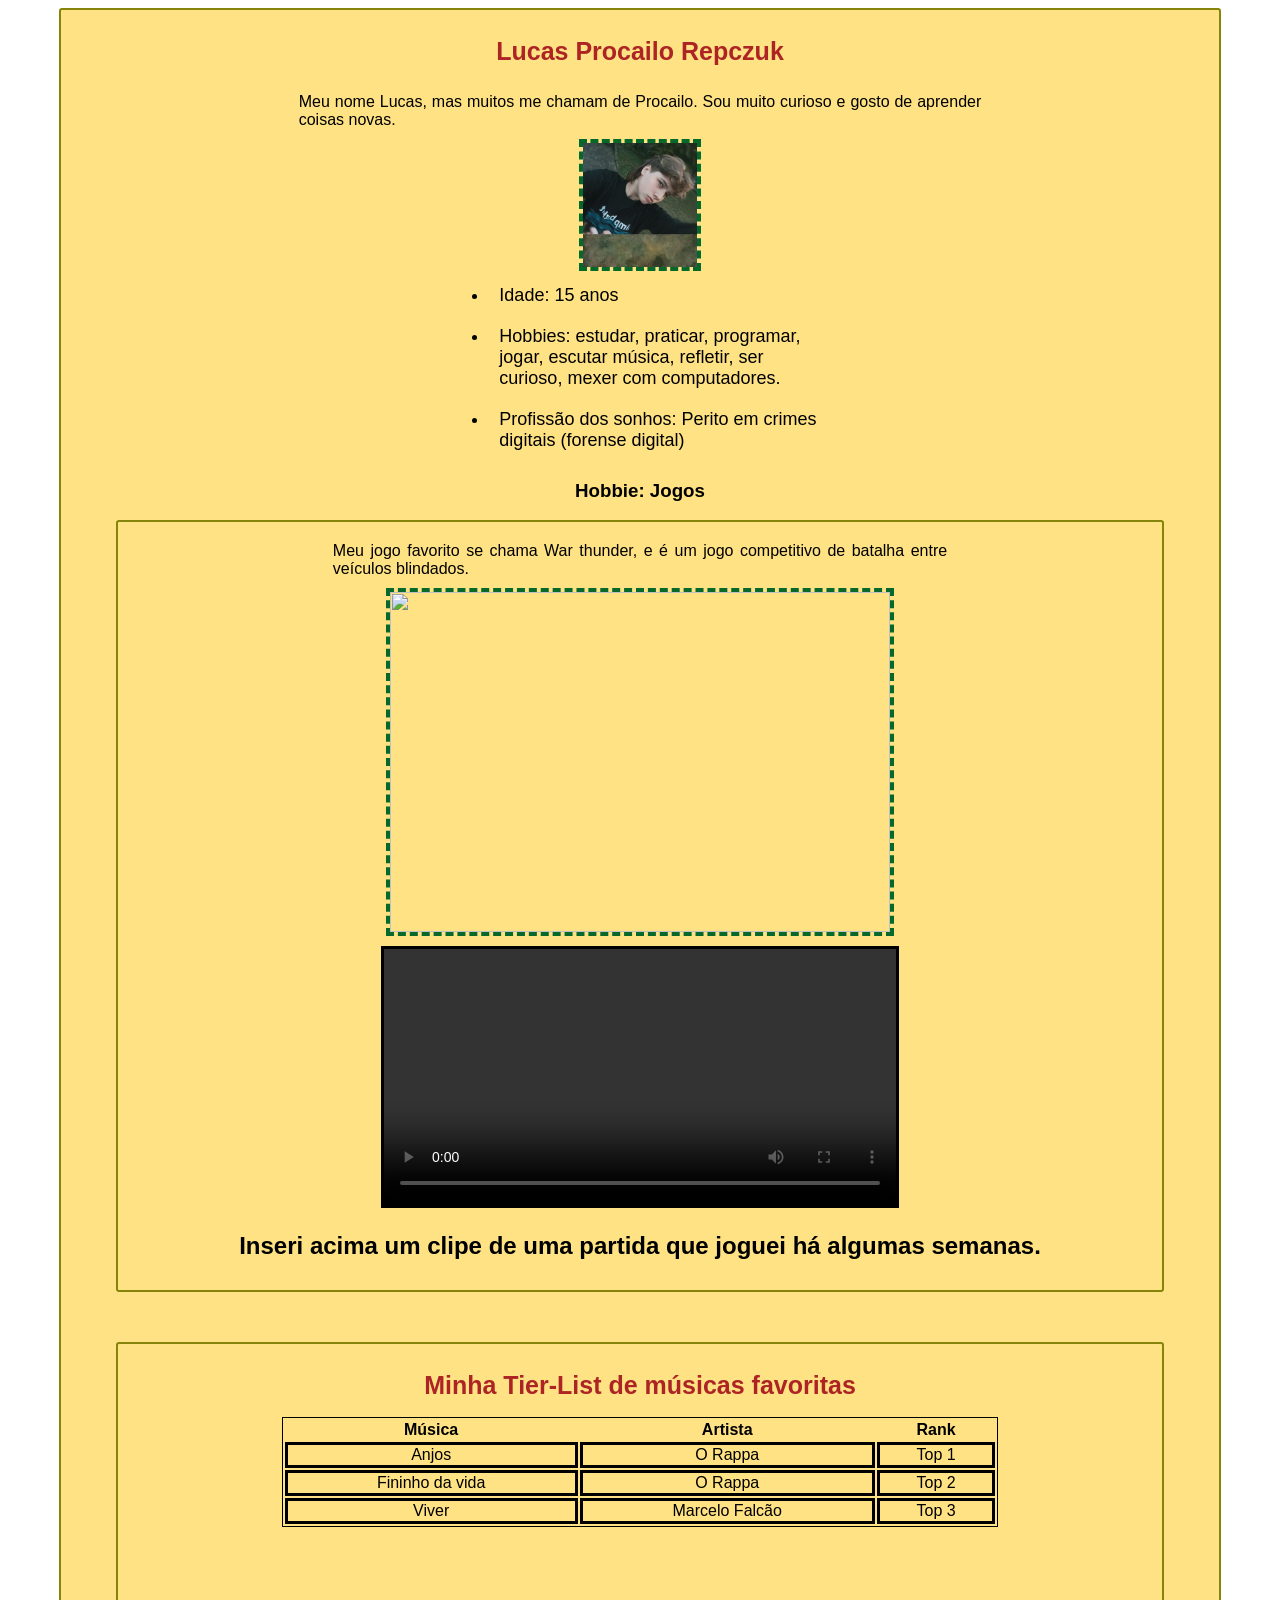
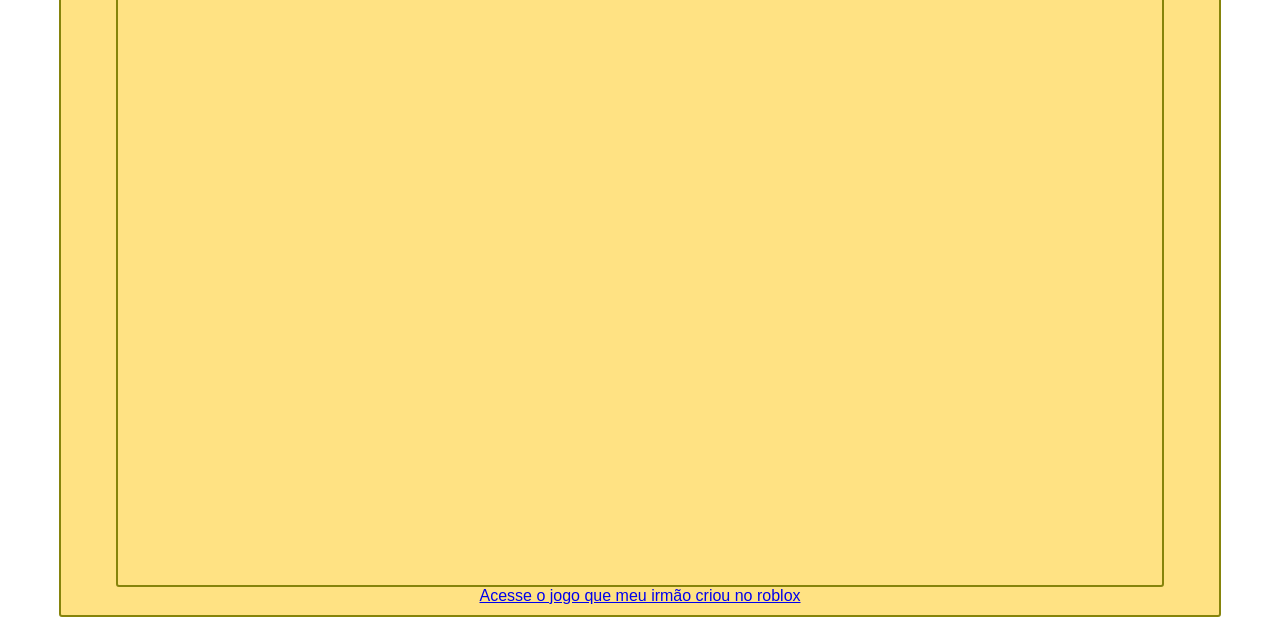
==== index.html @ e62002c8 "Add files via upload" ====
<!DOCTYPE html>
<html lang="pt-BR">
<head>
    <meta charset="UTF-8">
    <meta name="viewport" content="width=device-width, initial-scale=1.0">
    <title>Meu cartão de visita</title>
    <link rel="stylesheet" href="css/stylew.css">
</head>
<body>
    <div>
        <h1>Lucas Procailo Repczuk</h1>
        <p>Meu nome Lucas, mas muitos me chamam de Procailo. Sou muito curioso e gosto de aprender coisas novas. </p>
        <img src="img/Captura de tela 2026-08-29 195713.png" alt="" style="width: 10%; height: auto;">
        <ul>
            <li>Idade: 15 anos</li>
            <li>Hobbies: estudar, praticar, programar, jogar, escutar música, refletir, ser curioso, mexer com computadores.</li>
            <li>Profissão dos sonhos: Perito em crimes digitais (forense digital)</li>
        </ul>
        <h3>Hobbie: Jogos</h3>
        <div>
            <p>Meu jogo favorito se chama War thunder, e é um jogo competitivo de batalha entre veículos blindados.</p>
            <img src="https://tse3.mm.bing.net/th/id/OIP.uGOc4xU-pS9nf6U2LI7nmAHaD4?r=0&rs=1&pid=ImgDetMain&o=7&rm=3" alt="">
            <video src="video/Gravando 2026-08-29 194126.mp4" controls></video>
            <h2>Inseri acima um clipe de uma partida que joguei há algumas semanas.</h2>
            
        </div>
        <div style="margin-top: 50px;">
        <h1>Minha Tier-List de músicas favoritas</h1>
            <table>
                <tr>
                    <th>Música</th>
                    <th>Artista</th>
                    <th>Rank</th>
                </tr>
                <tr>
                    <td>
                        Anjos
                    </td>
                    <td>
                        O Rappa
                    </td>
                    <td>
                        Top 1
                    </td>
                </tr>
                <tr>
                    <td>Fininho da vida</td>
                    <td>O Rappa</td>
                    <td>Top 2</td>
                </tr>
                <tr>
                    <td>Viver</td>
                    <td>Marcelo Falcão</td>
                    <td>Top 3</td>
                </tr>
            </table>
            <iframe data-testid="embed-iframe" style="border-radius:12px" src="https://open.spotify.com/embed/track/1UvWx2hgpxlF7HPbwLSmIY?utm_source=generator&si=a1355b7928024481" width="70%" height="152" frameBorder="0" allowfullscreen="" allow="autoplay; clipboard-write; encrypted-media; fullscreen; picture-in-picture" loading="lazy"></iframe>
            <iframe data-testid="embed-iframe" style="border-radius:12px" src="https://open.spotify.com/embed/track/1qXoPT01dGcHTu9jIFmvU5?utm_source=generator&si=2f4fa1fc7c904577" width="70%" height="152" frameBorder="0" allowfullscreen="" allow="autoplay; clipboard-write; encrypted-media; fullscreen; picture-in-picture" loading="lazy"></iframe>
            
            <iframe data-testid="embed-iframe" style="border-radius:12px" src="https://open.spotify.com/embed/track/4ROlUJ7OwNCF9lXflywOeC?utm_source=generator&si=0c7a6d59c26e4952" width="70%" height="152" frameBorder="0" allowfullscreen="" allow="autoplay; clipboard-write; encrypted-media; fullscreen; picture-in-picture" loading="lazy"></iframe>
        </div>
        <a href="https://www.roblox.com/pt/games/139959709575082/Build-a-Dinosaur">Acesse o jogo que meu irmão criou no roblox</a>
        

    </div>
    

</body>
</html>
---- css/stylew.css ----
h1{
    color:rgb(173, 36, 36);
    font-size: 25px;
}
div{
    width: 90%;
    height: 100%;
    margin: auto;
    background-color: rgb(255, 226, 131);
    padding: 10px;
    border-radius: 3px;
    text-align: center;
    border: 2px solid rgb(134, 132, 11);
}
body{
    font-family:Arial, Helvetica, sans-serif;
}
img{
    
    width: 500px;
    height: 340px;
    border: 4px dashed rgb(7, 104, 44);
    
}
video{
    width: 50%;
    height: 50%;
    margin:auto;
    border: 3px solid black;
    margin-top: 10px;
    
}
p{
    margin: auto;
    text-align:justify;
    width: 60%;
    padding: 10px;
}
ul{
    width: 30%;
    margin: auto;
    text-align: left;
}
li{
    font-size: large;
    padding: 10px;
}
table{
    border:1px solid black;
    width: 70%;
    margin: auto;
}
tr{
    border: 3px solid black;

}
td{
    border:3px solid black;
}
iframe{
    margin: 30px;
}
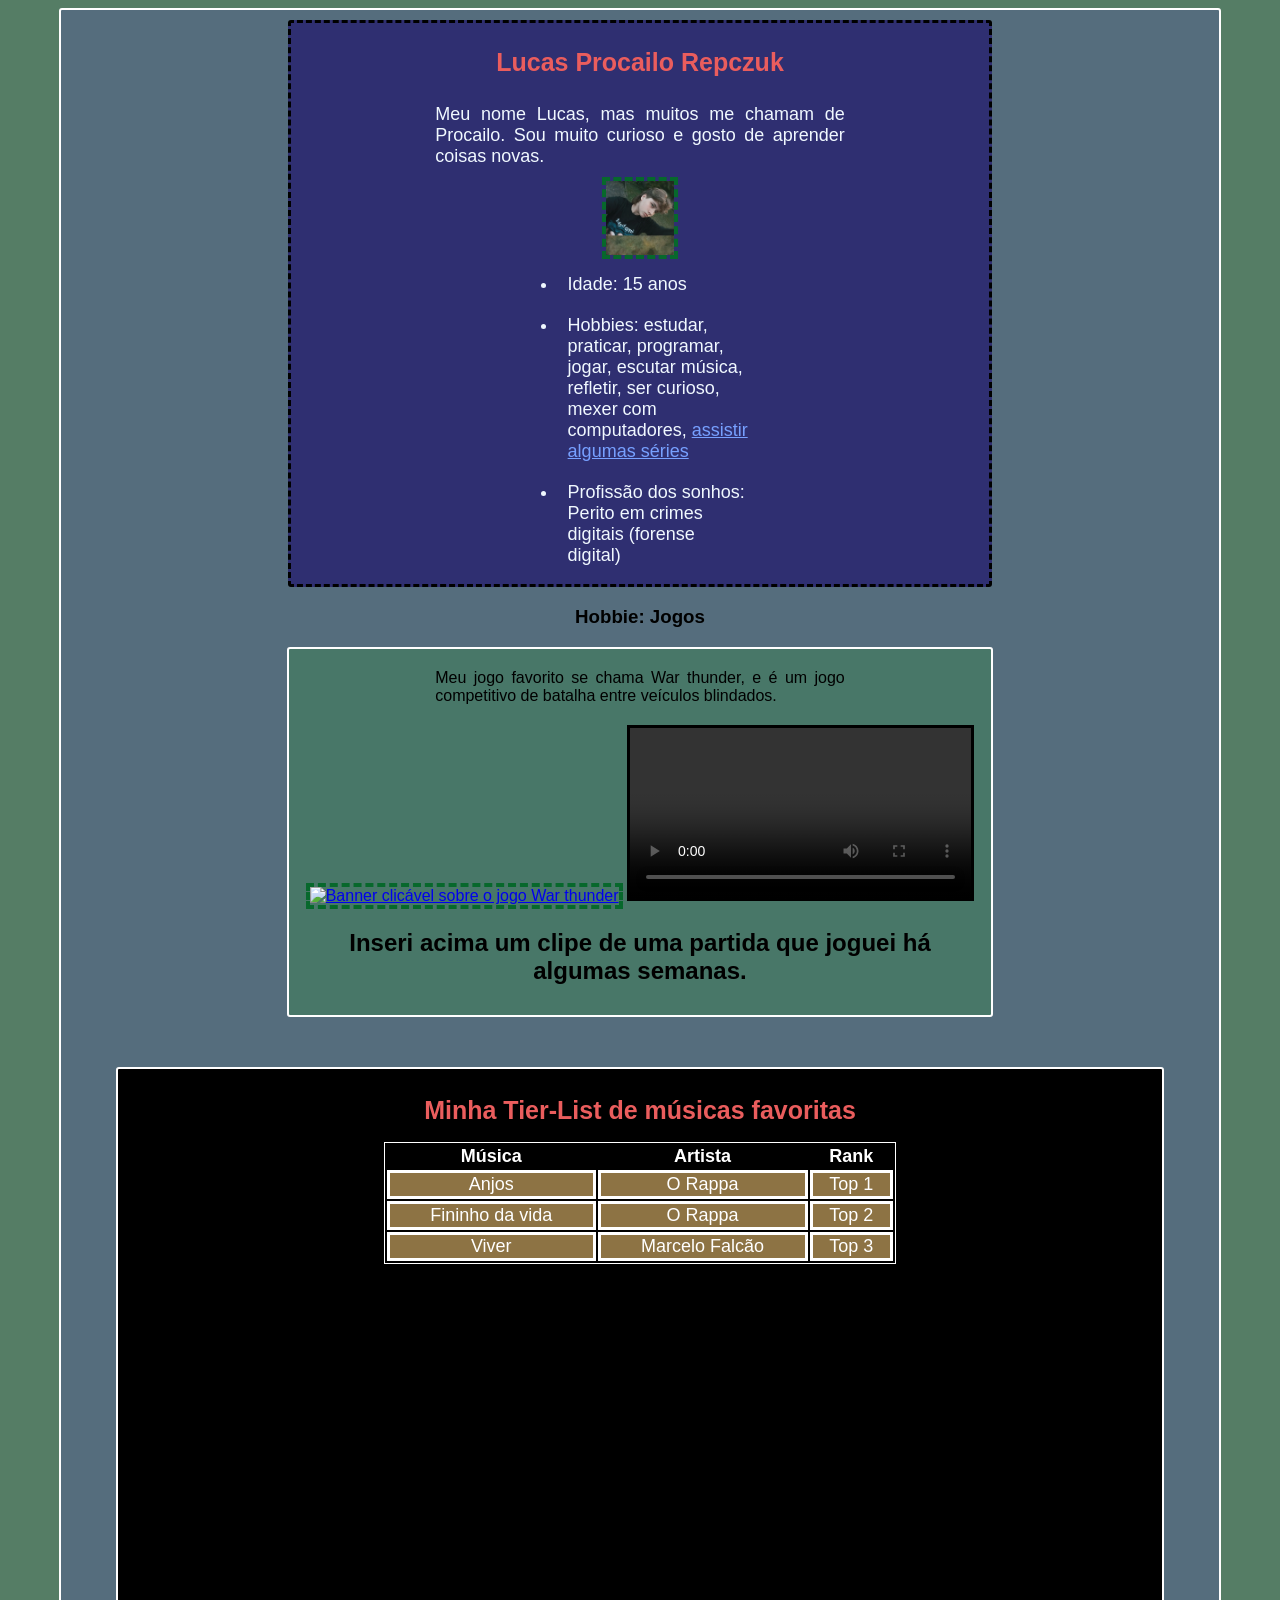
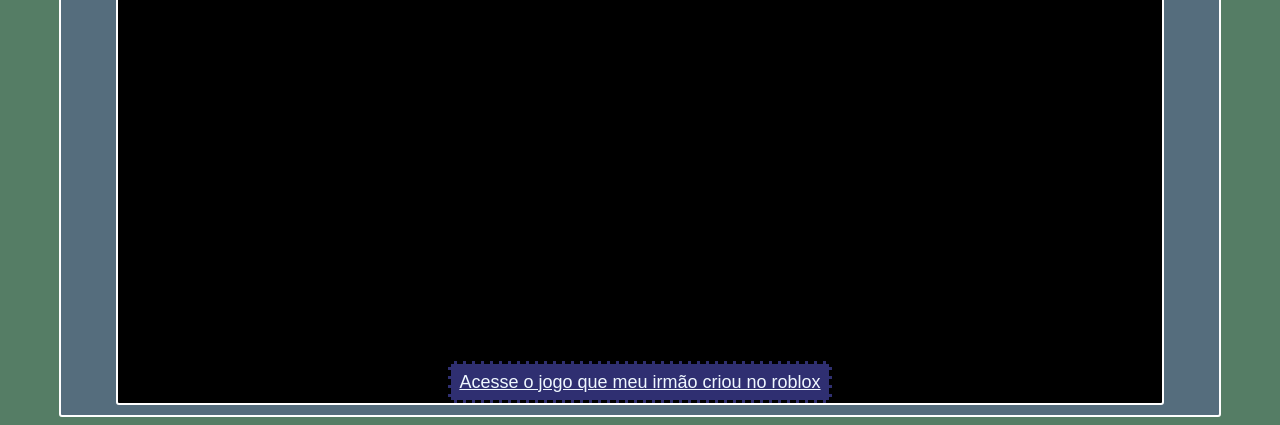
==== commit 789f126f: "Add files via upload" ====
--- a/index.html
+++ b/index.html
@@ -8,62 +8,65 @@
 </head>
 <body>
     <div>
-        <h1>Lucas Procailo Repczuk</h1>
-        <p>Meu nome Lucas, mas muitos me chamam de Procailo. Sou muito curioso e gosto de aprender coisas novas. </p>
-        <img src="img/Captura de tela 2026-08-29 195713.png" alt="" style="width: 10%; height: auto;">
-        <ul>
-            <li>Idade: 15 anos</li>
-            <li>Hobbies: estudar, praticar, programar, jogar, escutar música, refletir, ser curioso, mexer com computadores.</li>
-            <li>Profissão dos sonhos: Perito em crimes digitais (forense digital)</li>
-        </ul>
+        <div class="destaque">
+            <h1>Lucas Procailo Repczuk</h1>
+            <p>Meu nome Lucas, mas muitos me chamam de Procailo. Sou muito curioso e gosto de aprender coisas novas. </p>
+            <img src="img/Captura de tela 2026-08-29 195713.png" alt="Imagem de um menino de 15 anos, loiro com fundo verde" style="width: 10%; height: auto;">
+            <ul>
+                <li>Idade: 15 anos</li>
+                <li>Hobbies: estudar, praticar, programar, jogar, escutar música, refletir, ser curioso, mexer com computadores, <a href="sobre.html" style="color: rgb(119, 160, 255);">assistir algumas séries</a></li>
+                <li>Profissão dos sonhos: Perito em crimes digitais (forense digital)</li>
+            </ul>
+        </div>
         <h3>Hobbie: Jogos</h3>
-        <div>
+        <div style="background-color: rgb(72, 119, 104); width: 60%;">
             <p>Meu jogo favorito se chama War thunder, e é um jogo competitivo de batalha entre veículos blindados.</p>
-            <img src="https://tse3.mm.bing.net/th/id/OIP.uGOc4xU-pS9nf6U2LI7nmAHaD4?r=0&rs=1&pid=ImgDetMain&o=7&rm=3" alt="">
-            <video src="video/Gravando 2026-08-29 194126.mp4" controls></video>
+            <a href="https://store.steampowered.com/app/236390/War_Thunder/" target="_blank"><img src="https://tse3.mm.bing.net/th/id/OIP.uGOc4xU-pS9nf6U2LI7nmAHaD4?r=0&rs=1&pid=ImgDetMain&o=7&rm=3" alt="Banner clicável sobre o jogo War thunder"></a>
+            <video src="video/im - Trim.mp4" controls></video>
             <h2>Inseri acima um clipe de uma partida que joguei há algumas semanas.</h2>
             
         </div>
-        <div style="margin-top: 50px;">
-        <h1>Minha Tier-List de músicas favoritas</h1>
-            <table>
-                <tr>
-                    <th>Música</th>
-                    <th>Artista</th>
-                    <th>Rank</th>
-                </tr>
-                <tr>
-                    <td>
-                        Anjos
-                    </td>
-                    <td>
-                        O Rappa
-                    </td>
-                    <td>
-                        Top 1
-                    </td>
-                </tr>
-                <tr>
-                    <td>Fininho da vida</td>
-                    <td>O Rappa</td>
-                    <td>Top 2</td>
-                </tr>
-                <tr>
-                    <td>Viver</td>
-                    <td>Marcelo Falcão</td>
-                    <td>Top 3</td>
-                </tr>
-            </table>
+        <div style="margin-top: 50px; background-color:black ;">
+            <h1>Minha Tier-List de músicas favoritas</h1>
+                <table>
+                    <tr>
+                        <th>Música</th>
+                        <th>Artista</th>
+                        <th>Rank</th>
+                    </tr>
+                    <tr>
+                        <td>
+                            Anjos
+                        </td>
+                        <td>
+                            O Rappa
+                        </td>
+                        <td>
+                            Top 1
+                        </td>
+                    </tr>
+                    <tr>
+                        <td>Fininho da vida</td>
+                        <td>O Rappa</td>
+                        <td>Top 2</td>
+                    </tr>
+                    <tr>
+                        <td>Viver</td>
+                        <td>Marcelo Falcão</td>
+                        <td>Top 3</td>
+                    </tr>
+                </table>
             <iframe data-testid="embed-iframe" style="border-radius:12px" src="https://open.spotify.com/embed/track/1UvWx2hgpxlF7HPbwLSmIY?utm_source=generator&si=a1355b7928024481" width="70%" height="152" frameBorder="0" allowfullscreen="" allow="autoplay; clipboard-write; encrypted-media; fullscreen; picture-in-picture" loading="lazy"></iframe>
             <iframe data-testid="embed-iframe" style="border-radius:12px" src="https://open.spotify.com/embed/track/1qXoPT01dGcHTu9jIFmvU5?utm_source=generator&si=2f4fa1fc7c904577" width="70%" height="152" frameBorder="0" allowfullscreen="" allow="autoplay; clipboard-write; encrypted-media; fullscreen; picture-in-picture" loading="lazy"></iframe>
-            
             <iframe data-testid="embed-iframe" style="border-radius:12px" src="https://open.spotify.com/embed/track/4ROlUJ7OwNCF9lXflywOeC?utm_source=generator&si=0c7a6d59c26e4952" width="70%" height="152" frameBorder="0" allowfullscreen="" allow="autoplay; clipboard-write; encrypted-media; fullscreen; picture-in-picture" loading="lazy"></iframe>
+            <br>
+            <a href="https://www.roblox.com/pt/games/139959709575082/Build-a-Dinosaur" class="destaque" target="_blank">Acesse o jogo que meu irmão criou no roblox</a>
+        
         </div>
-        <a href="https://www.roblox.com/pt/games/139959709575082/Build-a-Dinosaur">Acesse o jogo que meu irmão criou no roblox</a>
         
 
     </div>
     
 
 </body>
-</html>+</html>
--- a/css/stylew.css
+++ b/css/stylew.css
@@ -1,19 +1,20 @@
 h1{
-    color:rgb(173, 36, 36);
+    color:rgb(234, 93, 93);
     font-size: 25px;
 }
 div{
     width: 90%;
     height: 100%;
     margin: auto;
-    background-color: rgb(255, 226, 131);
+    background-color: #556D7D;
     padding: 10px;
     border-radius: 3px;
     text-align: center;
-    border: 2px solid rgb(134, 132, 11);
+    border: 2px solid white;
 }
 body{
     font-family:Arial, Helvetica, sans-serif;
+    background-color: #557D65;
 }
 img{
     
@@ -46,17 +47,31 @@
     padding: 10px;
 }
 table{
-    border:1px solid black;
+    border:1px solid white;
     width: 70%;
     margin: auto;
+    color: white;
+    font-size: large;
+    height: 40%;
+    width: 50%;
 }
 tr{
-    border: 3px solid black;
+    border: 3px solid white;
 
 }
 td{
-    border:3px solid black;
+    border:3px solid white;
+    background-color: rgb(141, 115, 68);
+   
 }
 iframe{
-    margin: 30px;
-}+    margin: 40px;
+}
+.destaque{
+    background-color: #2f2f71;
+    color:aliceblue;
+    border: 3px dashed black;
+    width: 60%;
+    padding: 8px;
+    font-size: large;
+}
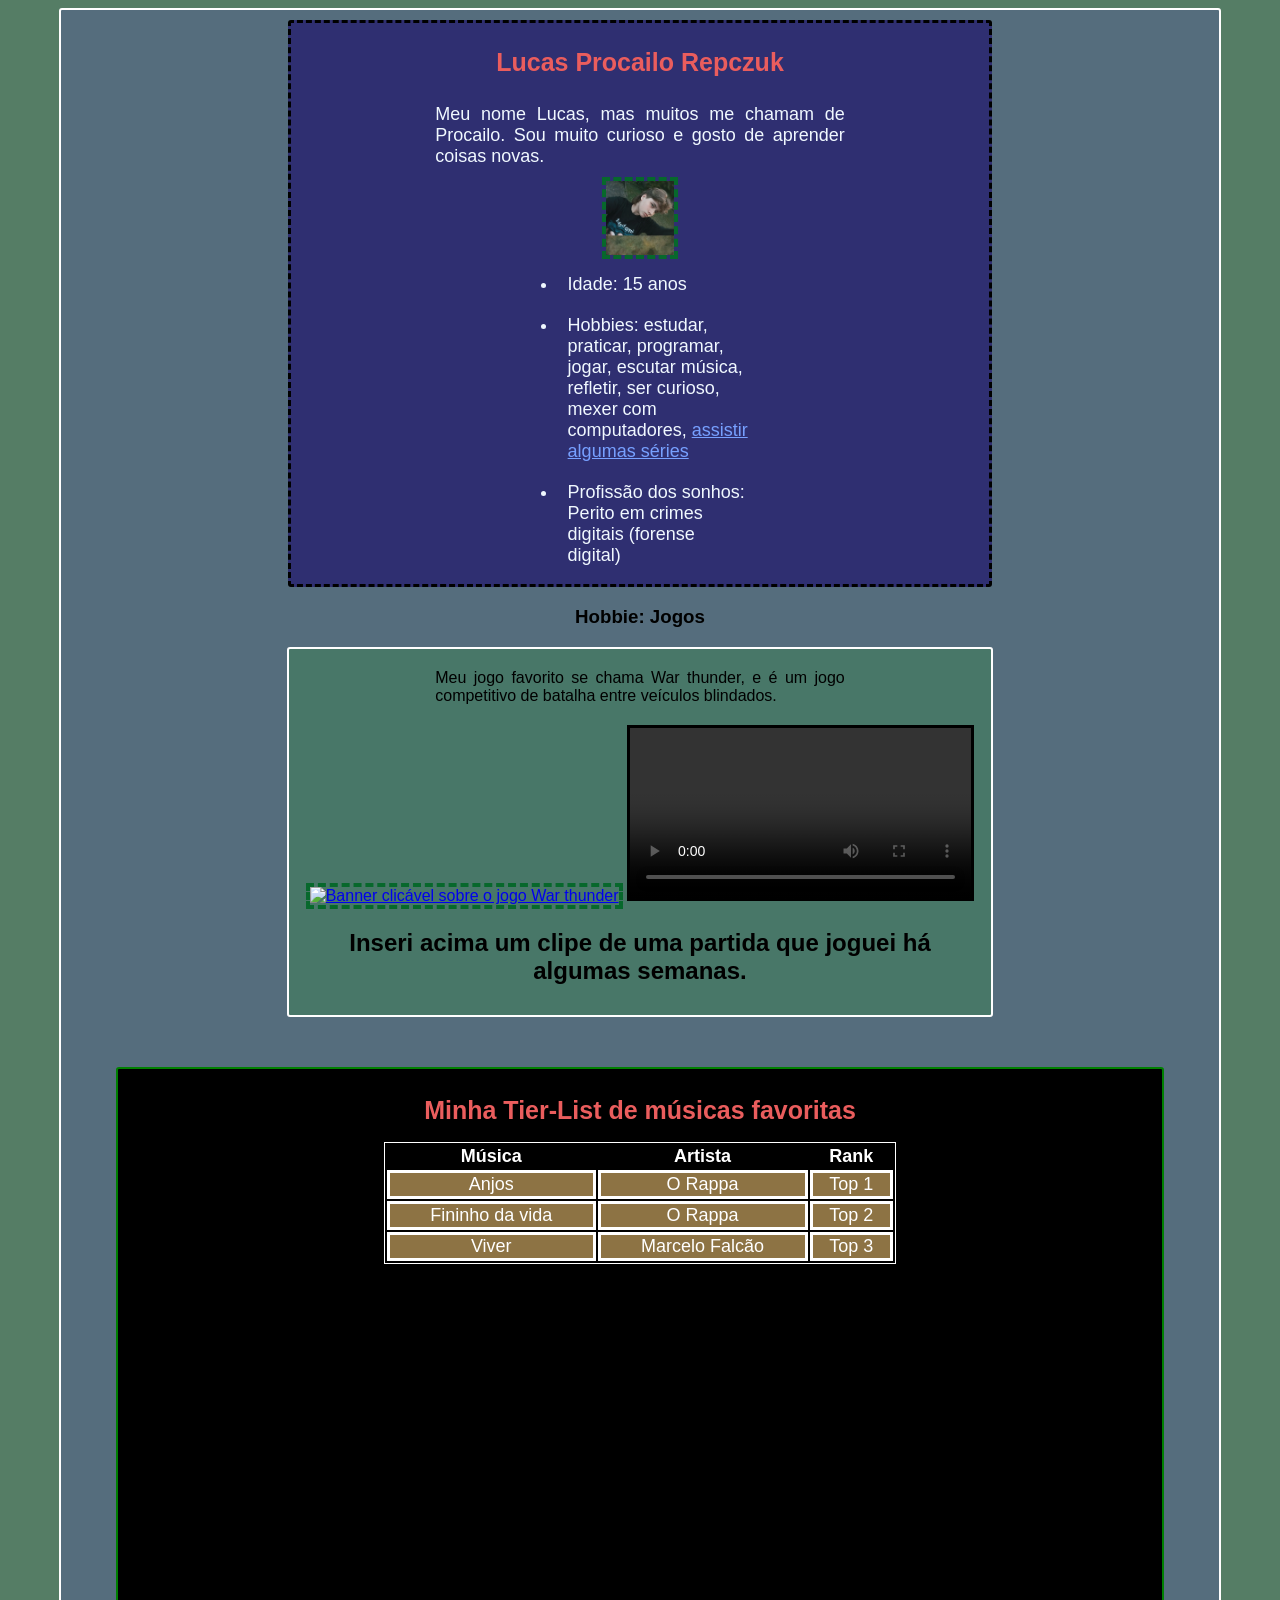
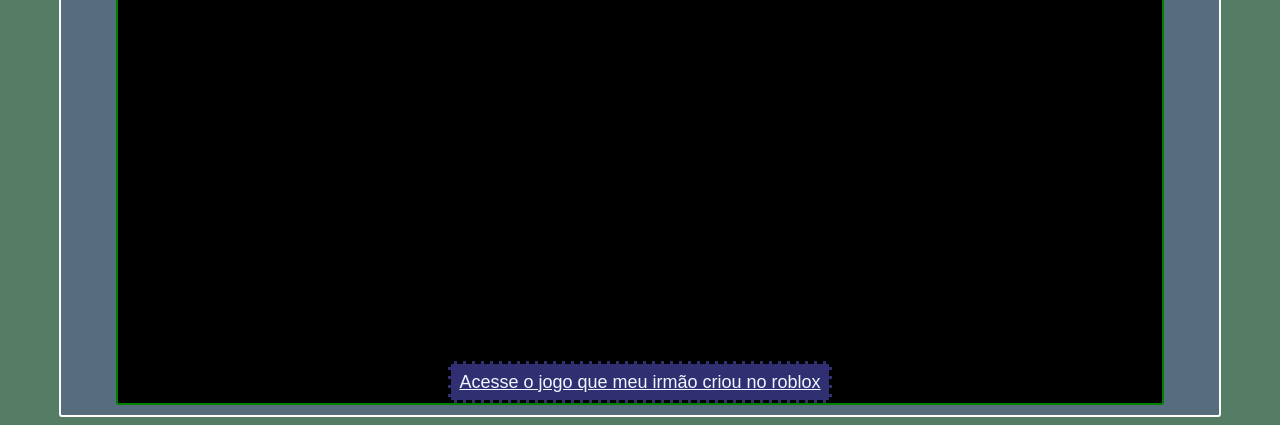
==== commit e1f2eaca: "Add border to music tier list section Added a border to the music tier list section." ====
--- a/index.html
+++ b/index.html
@@ -26,7 +26,7 @@
             <h2>Inseri acima um clipe de uma partida que joguei há algumas semanas.</h2>
             
         </div>
-        <div style="margin-top: 50px; background-color:black ;">
+        <div style="margin-top: 50px; background-color:black ; border:2px solid green;">
             <h1>Minha Tier-List de músicas favoritas</h1>
                 <table>
                     <tr>
